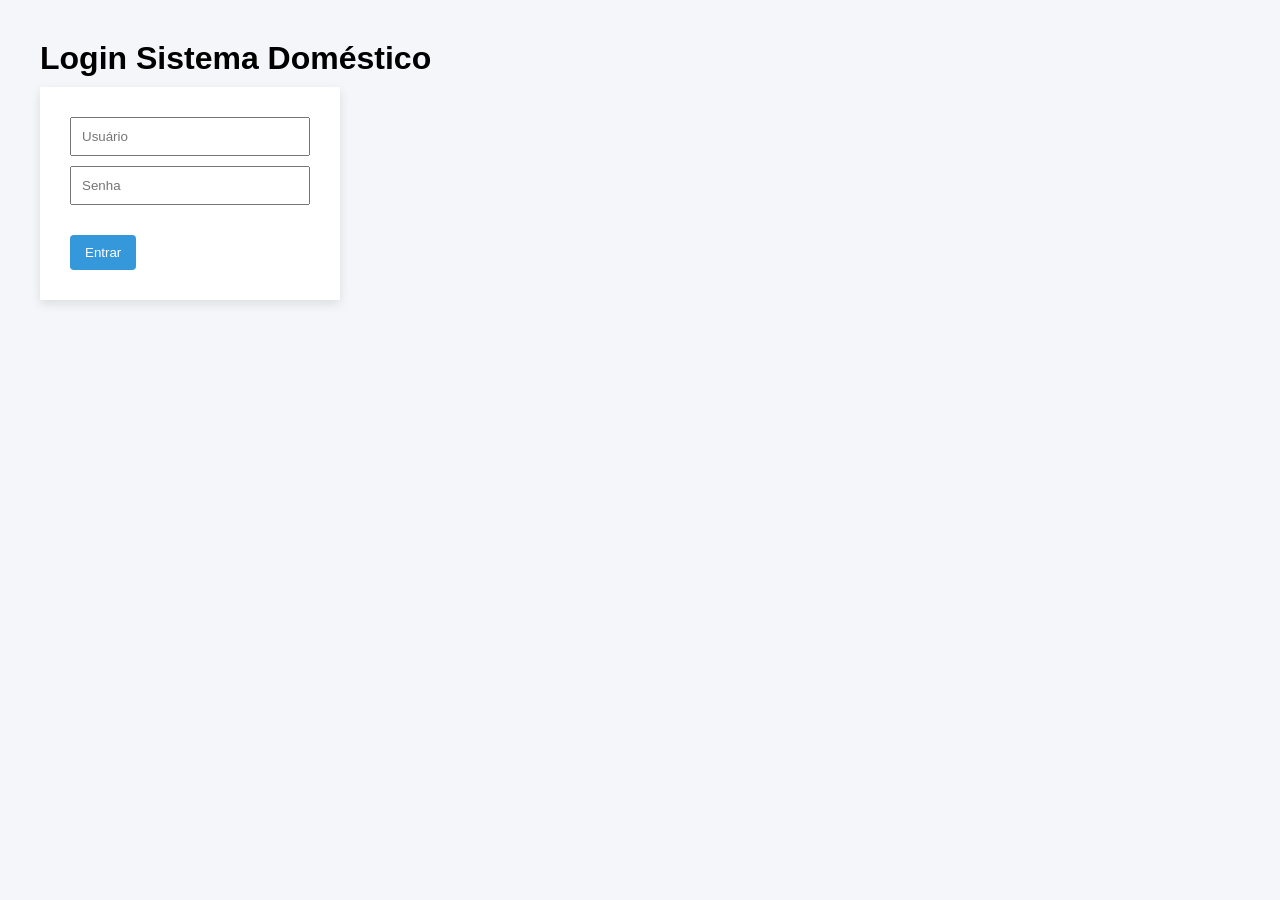
==== login.html @ 7f6c1c55 "Add files via upload Primeira versão do sistema domestico" ====
<!DOCTYPE html>
<html>

<head>
<meta charset="UTF-8">
<title>Login</title>
<link rel="stylesheet" href="style.css">
</head>

<body>

<h1>Login Sistema Doméstico</h1>

<div class="login-box">

<input id="usuario" placeholder="Usuário">

<input id="senha" type="password" placeholder="Senha">

<button onclick="login()">Entrar</button>

</div>

<script>

function login(){

let usuario = document.getElementById("usuario").value
let senha = document.getElementById("senha").value

if(usuario === "Caio" && senha === "Caio33213636#"){

localStorage.setItem("logado",true)

window.location.href = "index.html"

}else{

alert("Usuário ou senha incorretos")

}

}

</script>

</body>

</html>
---- style.css ----
*{
margin:0;
padding:0;
box-sizing:border-box;
font-family:Arial;
}

body{
background:#f4f6f9;
padding:40px;
}

h1{
margin-bottom:10px;
}

#infoSistema{
margin-bottom:20px;
color:#777;
}

.dashboard{
display:flex;
gap:20px;
margin-bottom:20px;
}

.card{
background:white;
padding:20px;
width:200px;
border-radius:6px;
box-shadow:0 4px 10px rgba(0,0,0,0.1);
}

.card h3{
font-size:14px;
margin-bottom:10px;
}

.card p{
font-size:20px;
font-weight:bold;
}

table{
width:100%;
border-collapse:collapse;
background:white;
box-shadow:0 4px 12px rgba(0,0,0,0.1);
}

thead{
background:#2c3e50;
color:white;
}

th,td{
padding:12px;
border-bottom:1px solid #ddd;
}

tbody tr:hover{
background:#f1f1f1;
}

button{
margin-top:20px;
margin-right:10px;
padding:10px 15px;
background:#3498db;
border:none;
color:white;
border-radius:4px;
cursor:pointer;
}

button:hover{
background:#2980b9;
}

.alerta{
color:red;
font-weight:bold;
}

.login-box{
background:white;
padding:30px;
width:300px;
box-shadow:0 4px 10px rgba(0,0,0,0.1);
}

input{
width:100%;
padding:10px;
margin-bottom:10px;
}
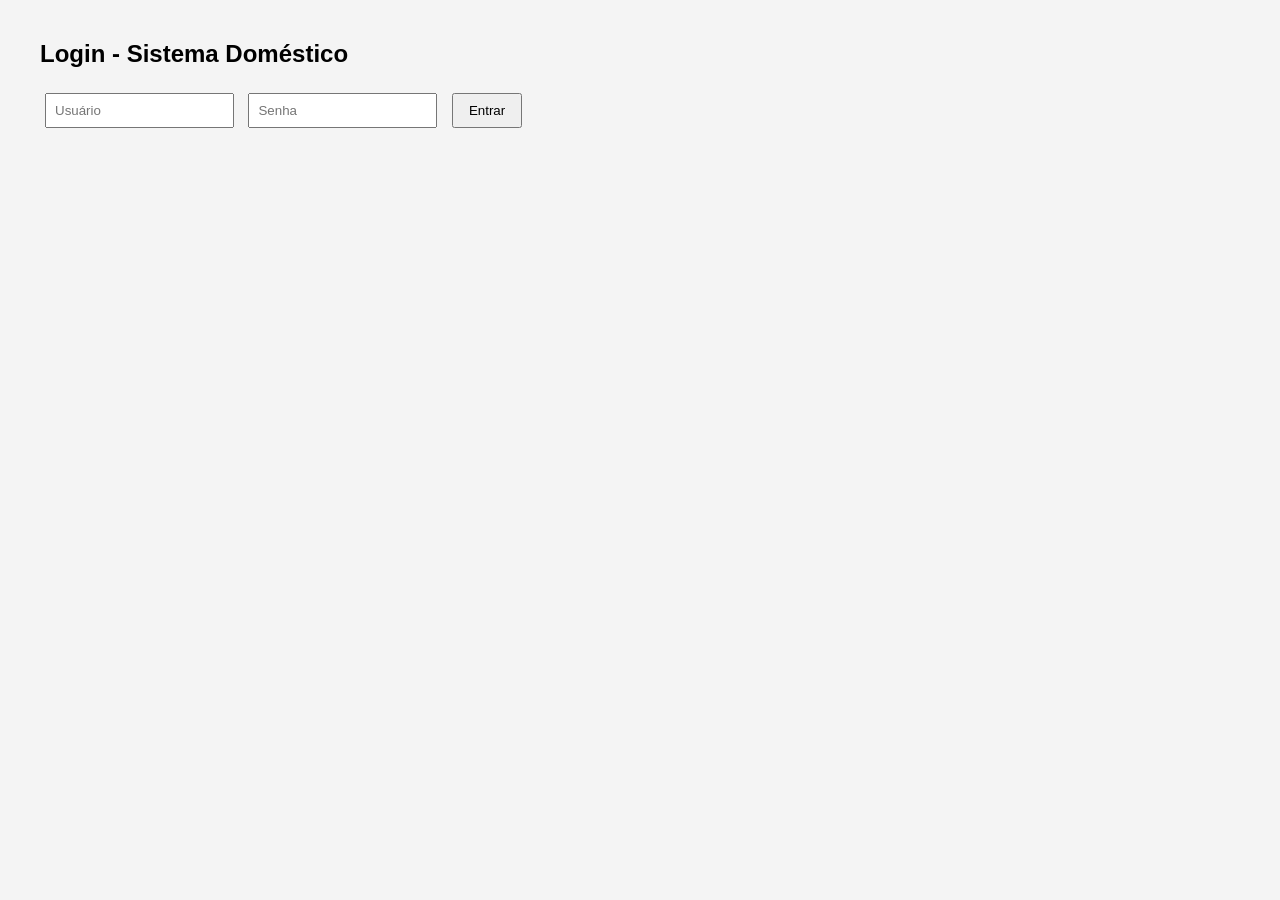
==== commit 91478112: "Add files via upload" ====
--- a/login.html
+++ b/login.html
@@ -2,16 +2,16 @@
 <html>
 
 <head>
-<meta charset="UTF-8">
+
 <title>Login</title>
+
 <link rel="stylesheet" href="style.css">
+
 </head>
 
 <body>
 
-<h1>Login Sistema Doméstico</h1>
-
-<div class="login-box">
+<h2>Login - Sistema Doméstico</h2>
 
 <input id="usuario" placeholder="Usuário">
 
@@ -19,20 +19,18 @@
 
 <button onclick="login()">Entrar</button>
 
-</div>
-
 <script>
 
 function login(){
 
-let usuario = document.getElementById("usuario").value
-let senha = document.getElementById("senha").value
+const usuario = document.getElementById("usuario").value
+const senha = document.getElementById("senha").value
 
-if(usuario === "Caio" && senha === "Caio33213636#"){
+if(usuario === "Caio" && senha === "33213636#"){
 
-localStorage.setItem("logado",true)
+localStorage.setItem("usuarioLogado",true)
 
-window.location.href = "index.html"
+window.location.href="index.html"
 
 }else{
 
@@ -46,4 +44,4 @@
 
 </body>
 
-</html>+</html>
--- a/style.css
+++ b/style.css
@@ -1,98 +1,33 @@
-*{
-margin:0;
-padding:0;
-box-sizing:border-box;
-font-family:Arial;
+body{
+
+font-family: Arial;
+
+margin:40px;
+
+background:#f4f4f4;
+
 }
 
-body{
-background:#f4f6f9;
-padding:40px;
-}
+input{
 
-h1{
-margin-bottom:10px;
-}
+margin:5px;
 
-#infoSistema{
-margin-bottom:20px;
-color:#777;
-}
+padding:8px;
 
-.dashboard{
-display:flex;
-gap:20px;
-margin-bottom:20px;
-}
-
-.card{
-background:white;
-padding:20px;
-width:200px;
-border-radius:6px;
-box-shadow:0 4px 10px rgba(0,0,0,0.1);
-}
-
-.card h3{
-font-size:14px;
-margin-bottom:10px;
-}
-
-.card p{
-font-size:20px;
-font-weight:bold;
-}
-
-table{
-width:100%;
-border-collapse:collapse;
-background:white;
-box-shadow:0 4px 12px rgba(0,0,0,0.1);
-}
-
-thead{
-background:#2c3e50;
-color:white;
-}
-
-th,td{
-padding:12px;
-border-bottom:1px solid #ddd;
-}
-
-tbody tr:hover{
-background:#f1f1f1;
 }
 
 button{
-margin-top:20px;
-margin-right:10px;
-padding:10px 15px;
-background:#3498db;
-border:none;
-color:white;
-border-radius:4px;
+
+padding:8px 15px;
+
+margin:5px;
+
 cursor:pointer;
+
 }
 
-button:hover{
-background:#2980b9;
+ul{
+
+margin-top:20px;
+
 }
-
-.alerta{
-color:red;
-font-weight:bold;
-}
-
-.login-box{
-background:white;
-padding:30px;
-width:300px;
-box-shadow:0 4px 10px rgba(0,0,0,0.1);
-}
-
-input{
-width:100%;
-padding:10px;
-margin-bottom:10px;
-}
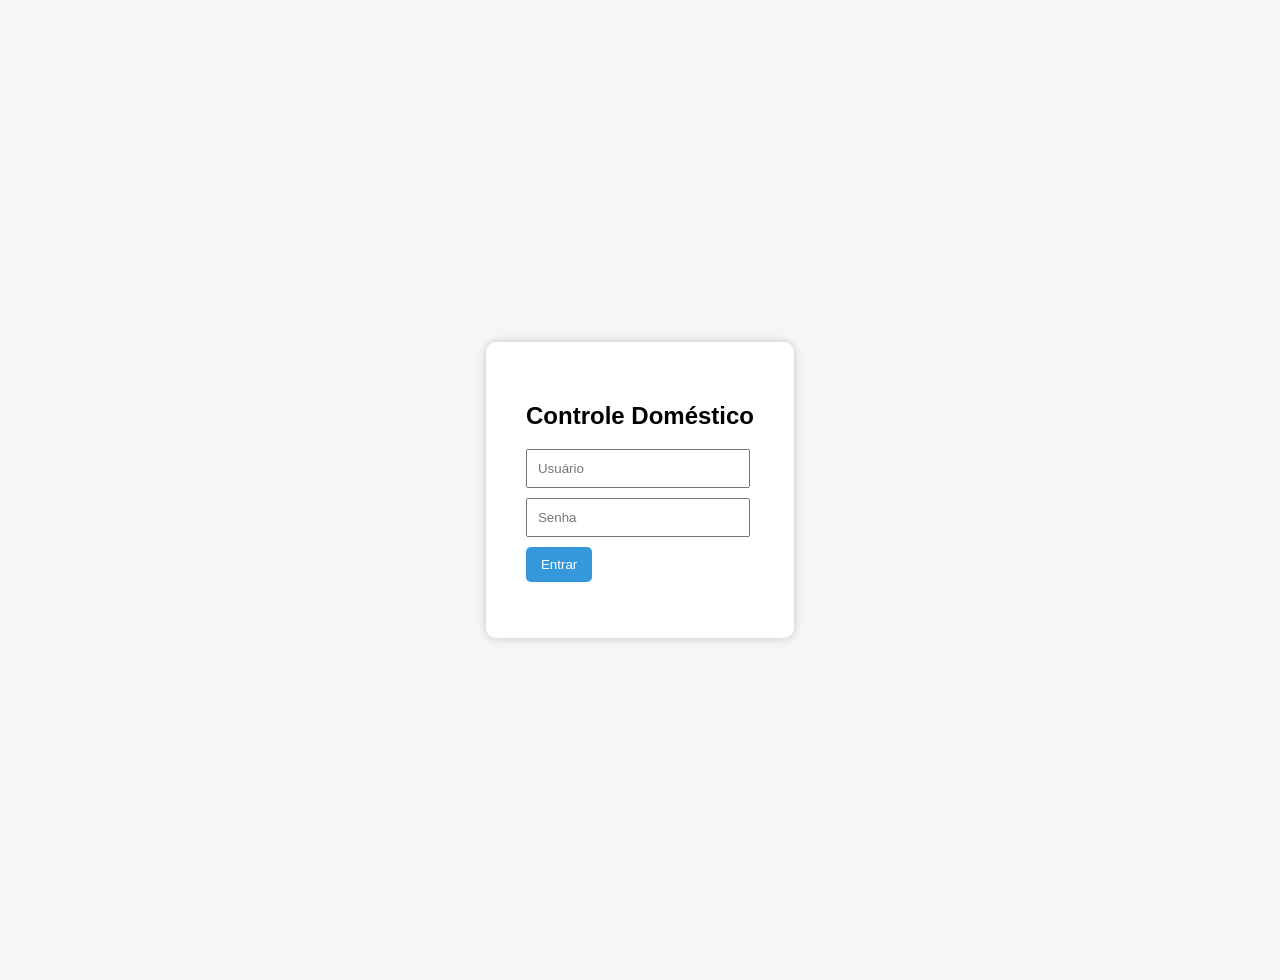
==== commit d4f7b318: "Add files via upload" ====
--- a/login.html
+++ b/login.html
@@ -1,17 +1,19 @@
 <!DOCTYPE html>
-<html>
+<html lang="pt-br">
 
 <head>
-
+<meta charset="UTF-8">
 <title>Login</title>
 
 <link rel="stylesheet" href="style.css">
 
 </head>
 
-<body>
+<body class="login-body">
 
-<h2>Login - Sistema Doméstico</h2>
+<div class="login-box">
+
+<h2>Controle Doméstico</h2>
 
 <input id="usuario" placeholder="Usuário">
 
@@ -19,22 +21,26 @@
 
 <button onclick="login()">Entrar</button>
 
+<p id="erro"></p>
+
+</div>
+
 <script>
 
 function login(){
 
-const usuario = document.getElementById("usuario").value
-const senha = document.getElementById("senha").value
+const user = document.getElementById("usuario").value
+const pass = document.getElementById("senha").value
 
-if(usuario === "Caio" && senha === "33213636#"){
+if(user === "Caio.@" && pass === "Caio33213636#"){
 
-localStorage.setItem("usuarioLogado",true)
+localStorage.setItem("logado","sim")
 
-window.location.href="index.html"
+window.location="index.html"
 
 }else{
 
-alert("Usuário ou senha incorretos")
+document.getElementById("erro").innerText="Usuário ou senha incorretos"
 
 }
 
@@ -43,5 +49,4 @@
 </script>
 
 </body>
-
 </html>
--- a/style.css
+++ b/style.css
@@ -1,33 +1,92 @@
 body{
 
 font-family: Arial;
-
+background:#f4f6f8;
 margin:40px;
 
-background:#f4f4f4;
+}
+
+.cards{
+
+display:flex;
+gap:20px;
+margin:20px 0;
+
+}
+
+.card{
+
+background:white;
+padding:20px;
+border-radius:8px;
+box-shadow:0 2px 5px rgba(0,0,0,0.1);
+
+}
+
+table{
+
+width:100%;
+border-collapse:collapse;
+margin-top:20px;
+
+}
+
+th{
+
+background:#2c3e50;
+color:white;
+padding:10px;
+
+}
+
+td{
+
+padding:10px;
+text-align:center;
+
+}
+
+button{
+
+background:#3498db;
+border:none;
+color:white;
+padding:10px 15px;
+border-radius:5px;
+cursor:pointer;
+
+}
+
+.sair{
+
+background:#e74c3c;
+margin-bottom:10px;
+
+}
+
+.login-body{
+
+display:flex;
+justify-content:center;
+align-items:center;
+height:100vh;
+
+}
+
+.login-box{
+
+background:white;
+padding:40px;
+border-radius:10px;
+box-shadow:0 0 10px rgba(0,0,0,0.2);
 
 }
 
 input{
 
-margin:5px;
-
-padding:8px;
+display:block;
+margin:10px 0;
+padding:10px;
+width:200px;
 
 }
-
-button{
-
-padding:8px 15px;
-
-margin:5px;
-
-cursor:pointer;
-
-}
-
-ul{
-
-margin-top:20px;
-
-}
